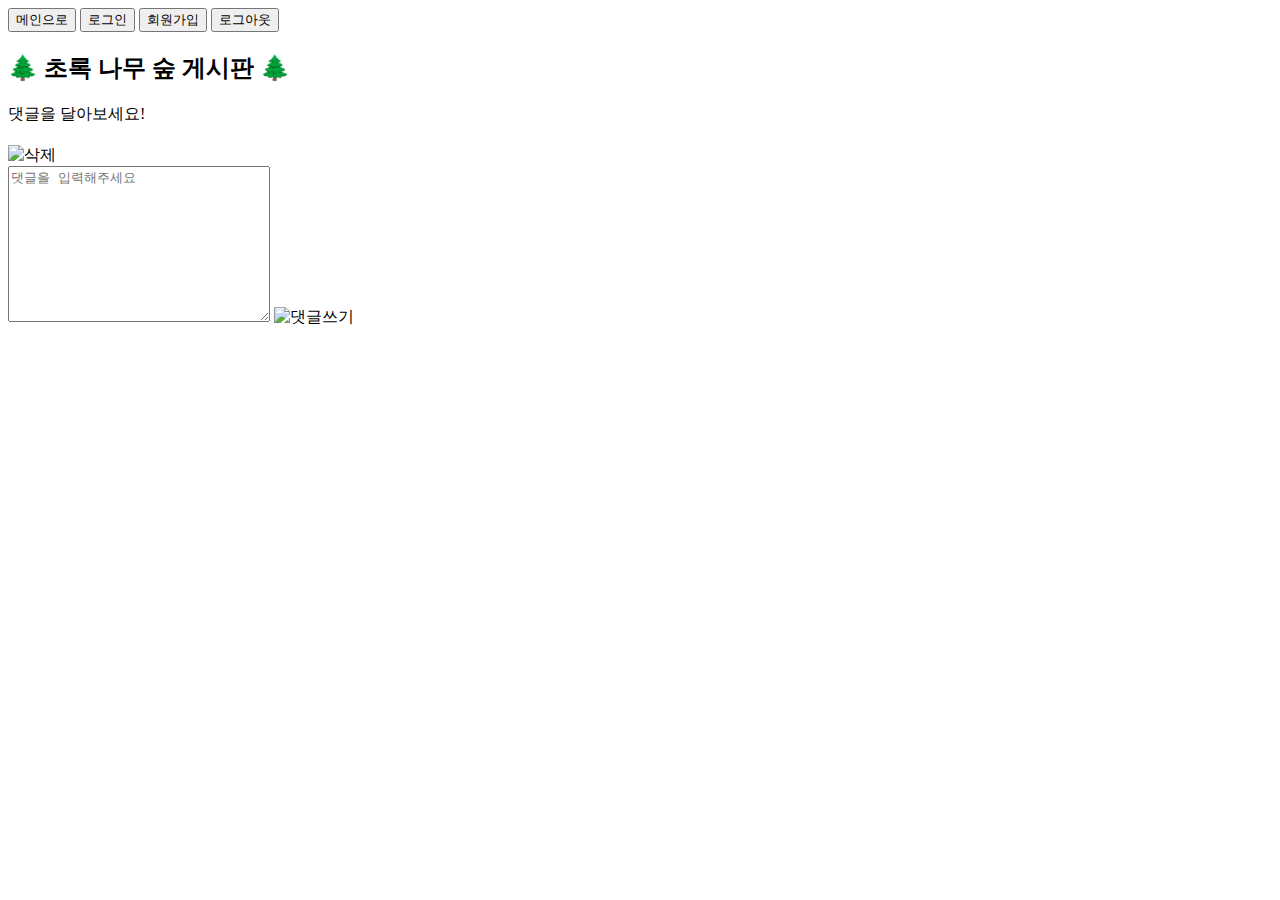
==== src/main/resources/templates/detailpost.html @ cace627b "상세 페이지 불러오기 기능 구현, 댓글 UI만 구현 댓글 기능 구현 필요" ====
<!DOCTYPE html>
<html lang="en" xmlns="http://www.w3.org/1999/xhtml" xmlns:th="http://www.thymeleaf.org">
<head>
    <meta charset="UTF-8">
    <meta name="viewport"
          content="width=device-width, user-scalable=no, initial-scale=1.0, maximum-scale=1.0, minimum-scale=1.0">
    <meta http-equiv="X-UA-Compatible" content="ie=edge">

    <script src="https://ajax.googleapis.com/ajax/libs/jquery/3.5.1/jquery.min.js"></script>
    <link rel="preconnect" href="https://fonts.gstatic.com">
    <link href="https://fonts.googleapis.com/css2?family=Nanum+Gothic&display=swap" rel="stylesheet">

    <title>초록 나무 숲</title>
    <link rel="stylesheet" type="text/css" href="/css/board.css">
    <script>
        function deleteOne(id) { //게시글 삭제 기능
            $.ajax({
                type: 'DELETE',
                url: `/board/${id}`,
                success: function (response) {
                    alert('삭제되었습니다!');
                    window.location.href = '/';
                }
            })
        }

        function SendUserment(){
            let userment = $('#userment').val();
            if(userment !== "") {
                $.ajax({
                    type: 'POST',
                    url: `/board/${id}`,
                    success: function (response) {
                        window.location.reload();
                    }
                });
            } else{
                alert("댓글을 작성해주세요!");
            }
        }
    </script>
</head>
<body>
<div class="background-header"></div>
<div class="background-body"></div>
<div class="wrap">
    <div class="nav">
        <button class="UserBtn" onclick="window.location.href='/'">메인으로</button>
        <button th:if="${username} == 'Guest'" class="UserBtn" onclick="window.location.href='/user/login'">로그인</button>
        <button th:if="${username} == 'Guest'" class="UserBtn" onclick="window.location.href='/user/signup'">회원가입
        </button>
        <button th:if="${username} != 'Guest'" class="UserBtn" onclick="window.location.href='/user/logout'">로그아웃
        </button>
    </div>
    <div class="header">
        <h2>🌲 초록 나무 숲 게시판 🌲</h2>
        <p>
            댓글을 달아보세요!
        </p>
    </div>

    <div id="cards-box" class="area-read">
        <!--        반복문을 돌며 글 목록 띄우기 -->
        <div class="card" th:onclick="|DetailPost('${post.getId()}')|">
            <div class="metadata">
                <div class="username" th:text="${post.getAuthor()}"></div>
                <div class="date" th:text="${post.getCreateAt()}"></div>
            </div>
            <h2 class="title" th:text="${post.getTitle()}"></h2>
            <div class="contents" th:text="${post.getContent()}"></div>
            <div class="footer">
                <!--                글쓴이와 현재 로그인한 유저가 같을때만 삭제버튼이 보이도록-->
                <img th:if="${username} == ${post.getAuthor()}" id="1-delete" class="icon-delete"
                     src="/images/delete.png" alt="삭제"
                     th:onclick="|deleteOne('${post.getId()}')|">
            </div>
        </div>
    </div>

    <div class="area-write">
        <textarea class="field-userment" placeholder="댓글을 입력해주세요" name="userment" id="userment" cols="30"
                  rows="10"></textarea>
        <img src="/images/send.png" alt="댓글쓰기" onclick="SendUserment()">
    </div>
</div>
</body>
</html>
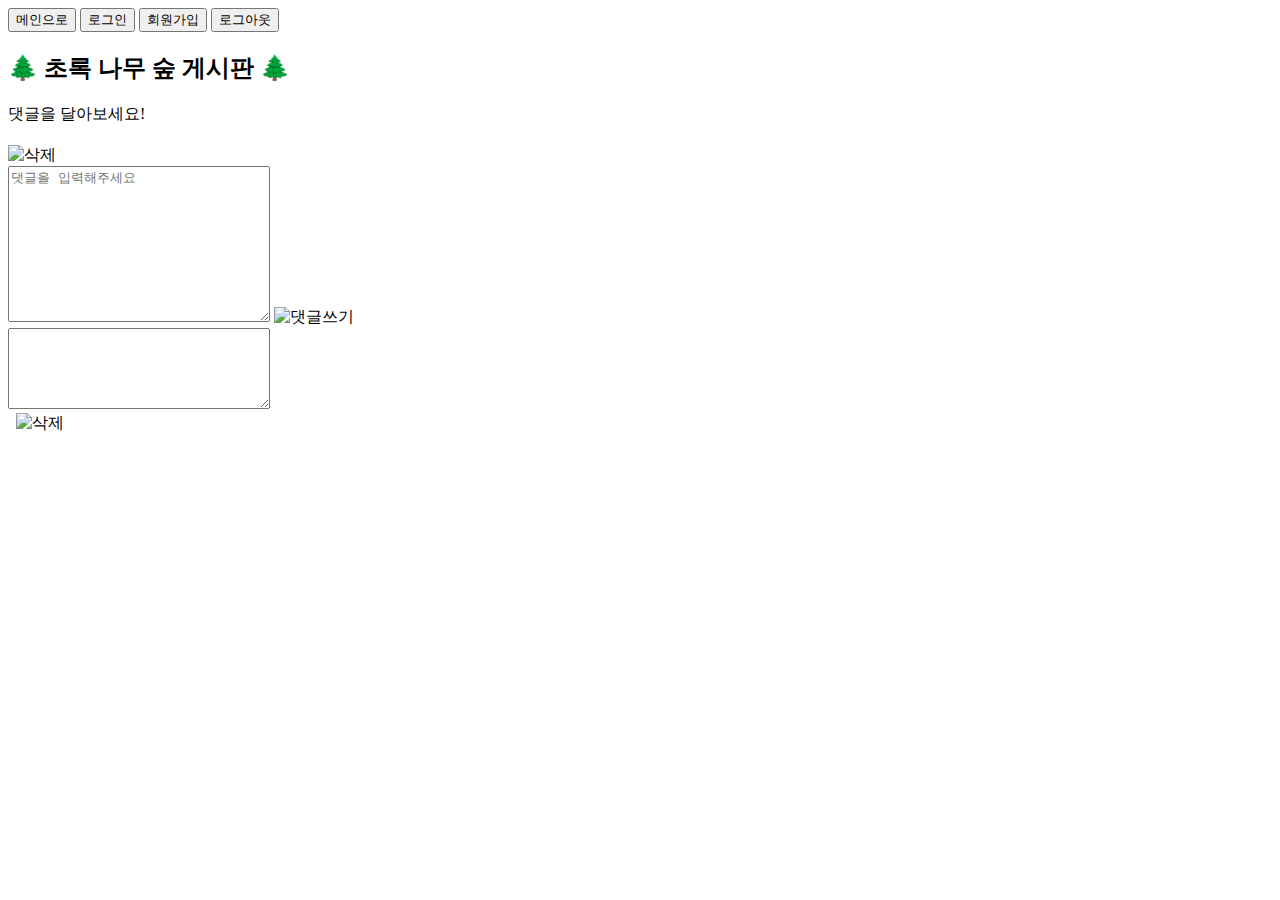
==== commit a2c03fb8: "댓글 작성, 수정 로그인 시 가능하도록 권한 부여, 서버 단 회원가입 유효성 검사 구현" ====
--- a/src/main/resources/templates/detailpost.html
+++ b/src/main/resources/templates/detailpost.html
@@ -14,30 +14,96 @@
     <link rel="stylesheet" type="text/css" href="/css/board.css">
     <script>
         function deleteOne(id) { //게시글 삭제 기능
-            $.ajax({
-                type: 'DELETE',
-                url: `/board/${id}`,
-                success: function (response) {
-                    alert('삭제되었습니다!');
-                    window.location.href = '/';
-                }
-            })
+            if (confirm("정말로 삭제하시겠습니까?")) {
+                $.ajax({
+                    type: 'DELETE',
+                    url: `/board/${id}`,
+                    success: function (response) {
+                        alert('삭제되었습니다!');
+                        window.location.href = '/';
+                    }
+                })
+            } else {}
         }
 
-        function SendUserment(){
-            let userment = $('#userment').val();
-            if(userment !== "") {
+        function deleteCommentOne(id) { // 댓글 삭제 기능
+            if (confirm("정말로 삭제하시겠습니까?")) {
                 $.ajax({
-                    type: 'POST',
-                    url: `/board/${id}`,
+                    type: 'DELETE',
+                    url: `/comment/${id}`,
                     success: function (response) {
                         window.location.reload();
                     }
+                })
+            } else {
+            }
+        }
+
+        function SendUserment(id) { // 댓글 저장 기능
+            let userment = $('#userment').val();
+            let comment = {'postid': id, 'writer': "", 'content': userment}
+
+            if (userment !== "") {
+                $.ajax({
+                    type: 'POST',
+                    url: "/detailpost/comment",
+                    contentType: "application/json",
+                    data: JSON.stringify(comment),
+                    success: function (response) {
+                        alert(response);
+                        if (response === "회원이 아닙니다.") {
+                            alert("로그인이 필요한 서비스입니다!");
+                            window.location.href = '/user/login';
+                        }else{
+                            window.location.reload();
+                        }
+                    }
                 });
-            } else{
+            } else {
+                $('#userment').focus();
                 alert("댓글을 작성해주세요!");
             }
         }
+
+        function showEdits(id){
+            $(`#${id}-editarea`).show();
+            $(`#${id}-update`).show();
+
+            $(`#${id}-cmt`).hide();
+            $(`#${id}-edit`).hide();
+        }
+
+        function EditComment(id){
+            showEdits(id);
+            let originMent = $(`#${id}-cmt`).text().trim();
+            $(`#${id}-newcmt`).val(originMent);
+        }
+
+        function updateComment(id){ //댓글 수정 기능
+            let userment = $(`#${id}-newcmt`).val();
+            let comment = {'postid': id, 'writer': "", 'content': userment}
+
+            if (userment !== "") {
+                $.ajax({
+                    type: 'PUT',
+                    url: `/detailpost/comment/${id}`,
+                    contentType: "application/json",
+                    data: JSON.stringify(comment),
+                    success: function (response) {
+                        if (response === "회원이 아닙니다.") {
+                            alert("로그인이 필요한 서비스입니다!");
+                            window.location.href = '/user/login';
+                        }else{
+                            window.location.reload();
+                        }
+                    }
+                });
+            } else {
+                $(`#${id}-newcmt`).focus();
+                alert("댓글을 작성해주세요!");
+            }
+        }
+
     </script>
 </head>
 <body>
@@ -61,7 +127,7 @@
 
     <div id="cards-box" class="area-read">
         <!--        반복문을 돌며 글 목록 띄우기 -->
-        <div class="card" th:onclick="|DetailPost('${post.getId()}')|">
+        <div class="card">
             <div class="metadata">
                 <div class="username" th:text="${post.getAuthor()}"></div>
                 <div class="date" th:text="${post.getCreateAt()}"></div>
@@ -70,18 +136,50 @@
             <div class="contents" th:text="${post.getContent()}"></div>
             <div class="footer">
                 <!--                글쓴이와 현재 로그인한 유저가 같을때만 삭제버튼이 보이도록-->
-                <img th:if="${username} == ${post.getAuthor()}" id="1-delete" class="icon-delete"
+                <img th:if="${username} == ${post.getAuthor()}" class="icon-delete"
                      src="/images/delete.png" alt="삭제"
                      th:onclick="|deleteOne('${post.getId()}')|">
             </div>
         </div>
     </div>
 
+    <!--    댓글 작성란-->
     <div class="area-write">
-        <textarea class="field-userment" placeholder="댓글을 입력해주세요" name="userment" id="userment" cols="30"
+        <textarea class="field-userment" placeholder="댓글을 입력해주세요" id="userment" cols="30"
                   rows="10"></textarea>
-        <img src="/images/send.png" alt="댓글쓰기" onclick="SendUserment()">
+        <img src="/images/send.png" alt="댓글쓰기" th:onclick="|SendUserment('${post.getId()}')|">
     </div>
+
+    <!--    댓글 목록란-->
+    <div th:each="comment : ${comments}">
+        <div class="card">
+            <div class="metadata">
+                <div class="username" th:text="${comment.getWriter()}"></div>
+                <div class="date" th:text="${comment.getCreateAt()}"></div>
+            </div>
+            <div class="contents">
+                <div th:id="|${comment.getId()}-cmt|" class="text" th:text="${comment.getContent()}"></div>
+                <div th:id="|${comment.getId()}-editarea|" class="edit">
+                    <textarea th:id="|${comment.getId()}-newcmt|" class="te-edit" cols="30" rows="5"></textarea>
+                </div>
+            </div>
+            <div class="footer">
+                <!--                글쓴이와 현재 로그인한 유저가 같을때만 삭제버튼이 보이도록-->
+                <img th:if="${username} == ${comment.getWriter()}" th:id="|${comment.getId()}-edit|"
+                     class="icon-start-edit"
+                     src="/images/edit.png" alt="" th:onclick="|EditComment('${comment.getId()}')|">
+
+                <img th:if="${username} == ${comment.getWriter()}" th:id="|${comment.getId()}-update|"
+                     class="icon-end-edit"
+                     src="/images/done.png" alt="" th:onclick="|updateComment('${comment.getId()}')|">
+
+                <img th:if="${username} == ${comment.getWriter()}" class="icon-delete"
+                     src="/images/delete.png" alt="삭제"
+                     th:onclick="|deleteCommentOne('${comment.getId()}')|">
+            </div>
+        </div>
+    </div>
+
 </div>
 </body>
 </html>